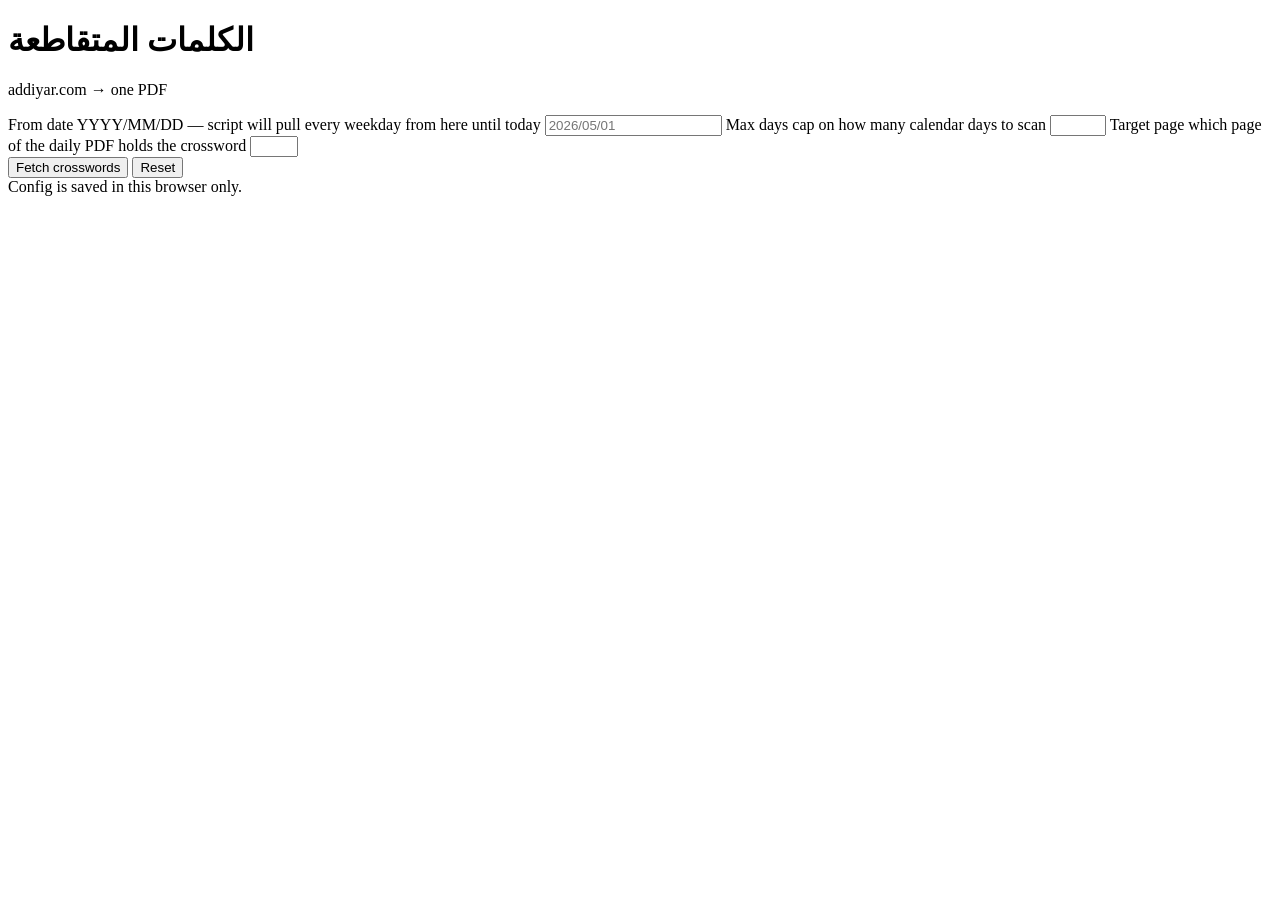
==== static/index.html @ 4e454244 "Convert CLI script into FastAPI web service with single-page UI Rewrites the project as a stateless " ====
<!doctype html>
<html lang="en">
<head>
<meta charset="utf-8">
<meta name="viewport" content="width=device-width,initial-scale=1">
<title>Crosswords — addiyar</title>
<link rel="icon" href="data:image/svg+xml,%3Csvg xmlns='http://www.w3.org/2000/svg' viewBox='0 0 64 64'%3E%3Crect width='64' height='64' rx='12' fill='%235b8def'/%3E%3Ctext x='50%25' y='54%25' font-family='ui-sans-serif,system-ui' font-size='36' font-weight='700' fill='white' text-anchor='middle' dominant-baseline='middle'%3E%23%3C/text%3E%3C/svg%3E">
<link rel="stylesheet" href="/style.css">
</head>
<body>
<main>
  <header>
    <h1>الكلمات المتقاطعة</h1>
    <p class="sub">addiyar.com → one PDF</p>
  </header>

  <form id="f">
    <label>From date
      <span class="hint">YYYY/MM/DD — script will pull every weekday from here until today</span>
      <input id="from_date" type="text" required pattern="\d{4}/\d{2}/\d{2}" inputmode="numeric" placeholder="2026/05/01">
    </label>
    <label>Max days
      <span class="hint">cap on how many calendar days to scan</span>
      <input id="max_count" type="number" min="1" max="500" required>
    </label>
    <label>Target page
      <span class="hint">which page of the daily PDF holds the crossword</span>
      <input id="target_page" type="number" min="0" max="50" required>
    </label>
    <div class="row">
      <button type="submit" id="go">Fetch crosswords</button>
      <button type="button" id="reset" class="ghost" title="Restore defaults from server">Reset</button>
    </div>
  </form>

  <div id="status"></div>

  <footer>
    <span>Config is saved in this browser only.</span>
  </footer>
</main>
<script src="/app.js"></script>
</body>
</html>
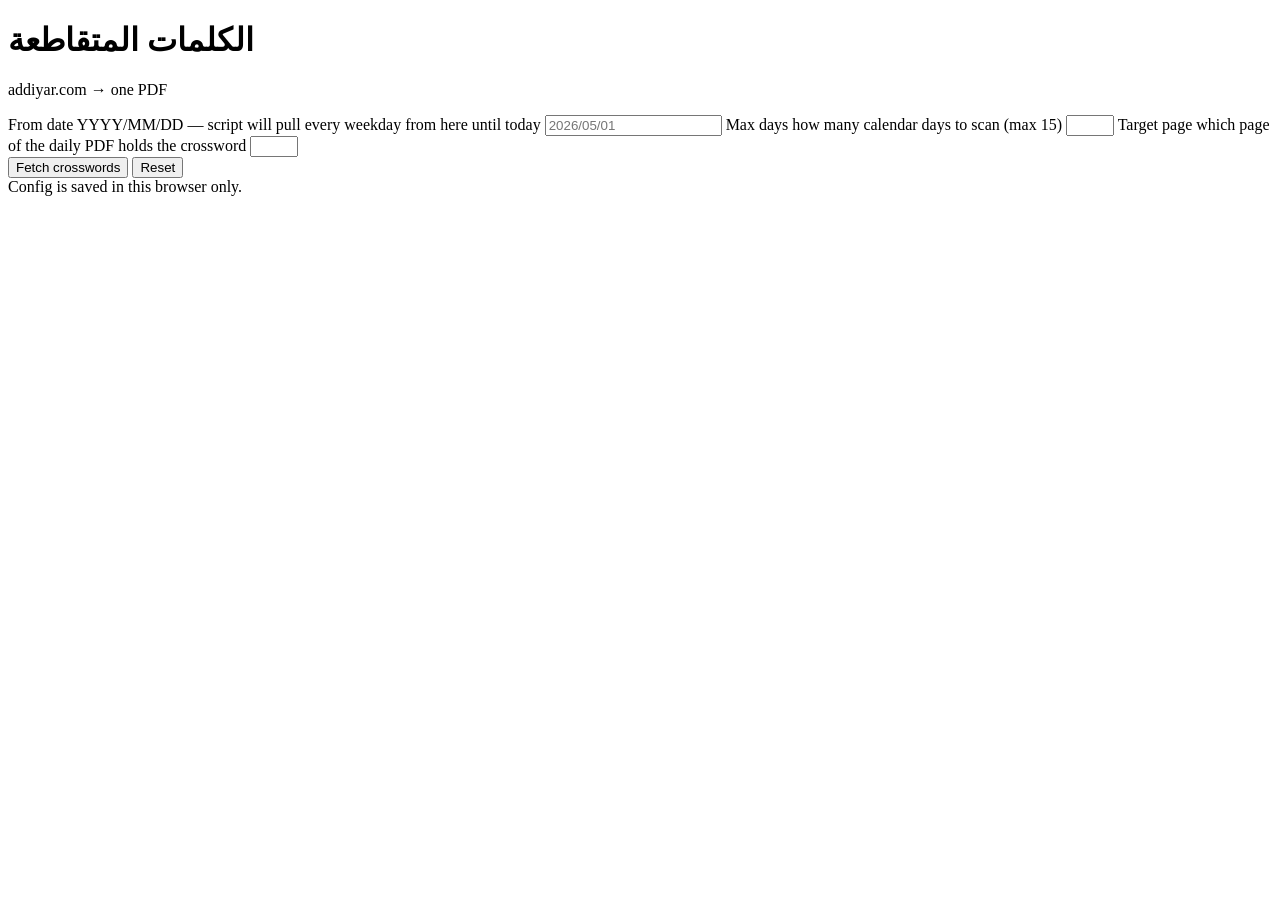
==== commit 2108637b: "Sharpen PDF rendering, cap range at 15, stream progress via SSE, pad right edge - crosswords.py rend" ====
--- a/static/index.html
+++ b/static/index.html
@@ -20,8 +20,8 @@
       <input id="from_date" type="text" required pattern="\d{4}/\d{2}/\d{2}" inputmode="numeric" placeholder="2026/05/01">
     </label>
     <label>Max days
-      <span class="hint">cap on how many calendar days to scan</span>
-      <input id="max_count" type="number" min="1" max="500" required>
+      <span class="hint">how many calendar days to scan (max 15)</span>
+      <input id="max_count" type="number" min="1" max="15" required>
     </label>
     <label>Target page
       <span class="hint">which page of the daily PDF holds the crossword</span>
@@ -33,6 +33,11 @@
     </div>
   </form>
 
+  <div id="progress" hidden>
+    <div class="bar"><div id="bar-fill"></div></div>
+    <div id="progress-text"></div>
+  </div>
+
   <div id="status"></div>
 
   <footer>
